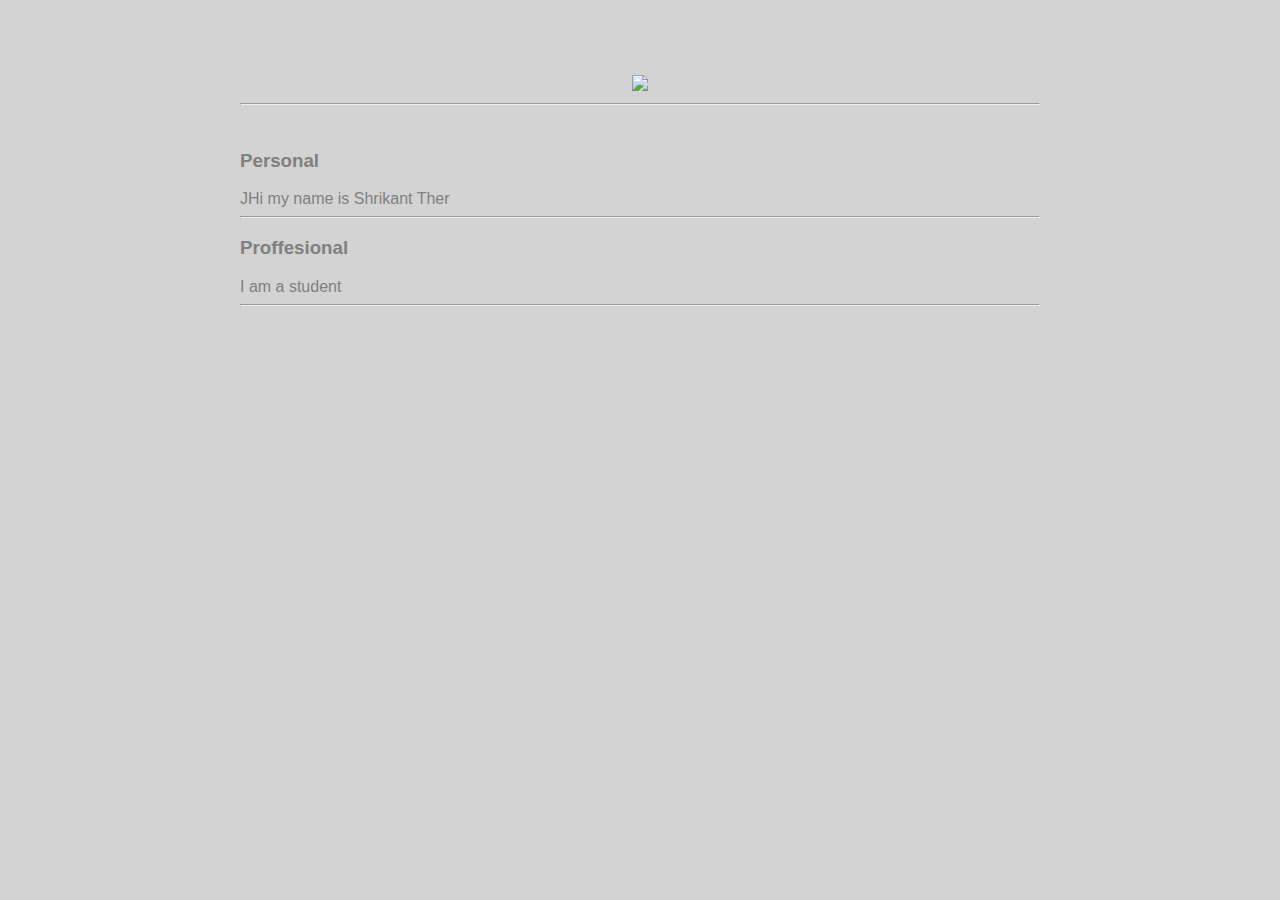
==== ui/index.html @ dc7d0707 "[imad-console] Updates ui/index.html" ====
<!doctype html>
<html>
    <head>
        <link href="/ui/style.css" rel="stylesheet" />
    </head>
    <body>
        <div class="container">
        <div class="center">
            <img id="madi" src="https://pbs.twimg.com/profile_images/378800000514590230/269d83b0e71db70cb38054105c6f6405_bigger.jpeg" class="img-medium"/>
        </div>
        <hr/>
        <br>
        <h3>Personal</h3>
        <div>JHi my name is Shrikant Ther
        </div>
        <hr/>
          <h3>Proffesional</h3>
        <div>I am a student
        </div>
        <hr/>
       <div class="footer">
           
       </div>
        </div>
        
        <script type="text/javascript" src="/ui/main.js">
        </script>
    </body>
</html>
---- ui/style.css ----
body {
    font-family: sans-serif;
    background-color: lightgrey;
    margin-top: 75px;
}

.center {
    text-align: center;
}

.text-big {
    font-size: 300%;
}

.bold {
    font-weight: bold;
}

.img-medium {
    height: 200px;
}
.container
{
    max-width: 800px;
    margin: auto;
    color: gray;
    font-family: sans-serif;
    padding-left: 20px;
    padding-right: 20px;
}
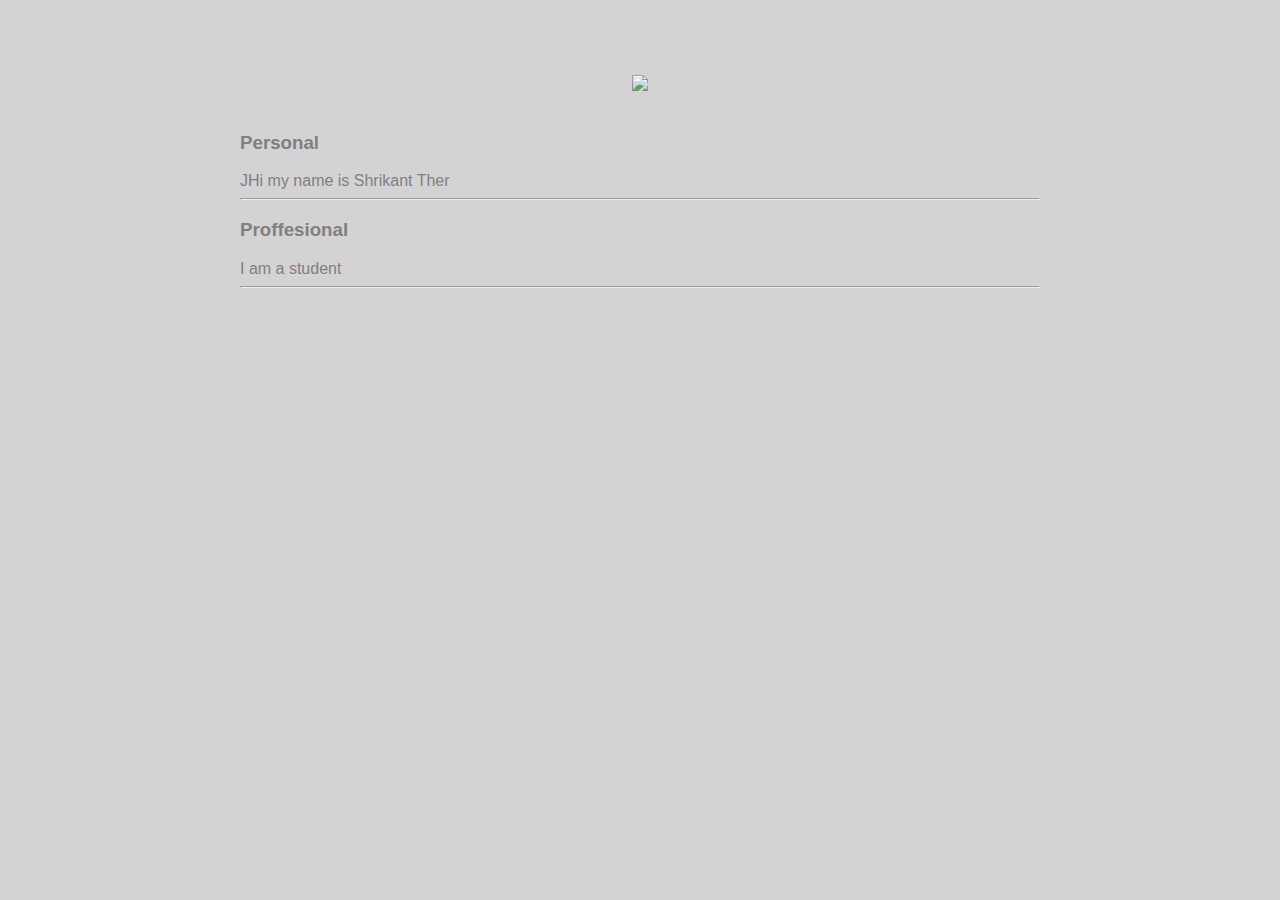
==== commit 50d91570: "[imad-console] Updates ui/index.html" ====
--- a/ui/index.html
+++ b/ui/index.html
@@ -8,7 +8,7 @@
         <div class="center">
             <img id="madi" src="https://pbs.twimg.com/profile_images/378800000514590230/269d83b0e71db70cb38054105c6f6405_bigger.jpeg" class="img-medium"/>
         </div>
-        <hr/>
+      
         <br>
         <h3>Personal</h3>
         <div>JHi my name is Shrikant Ther
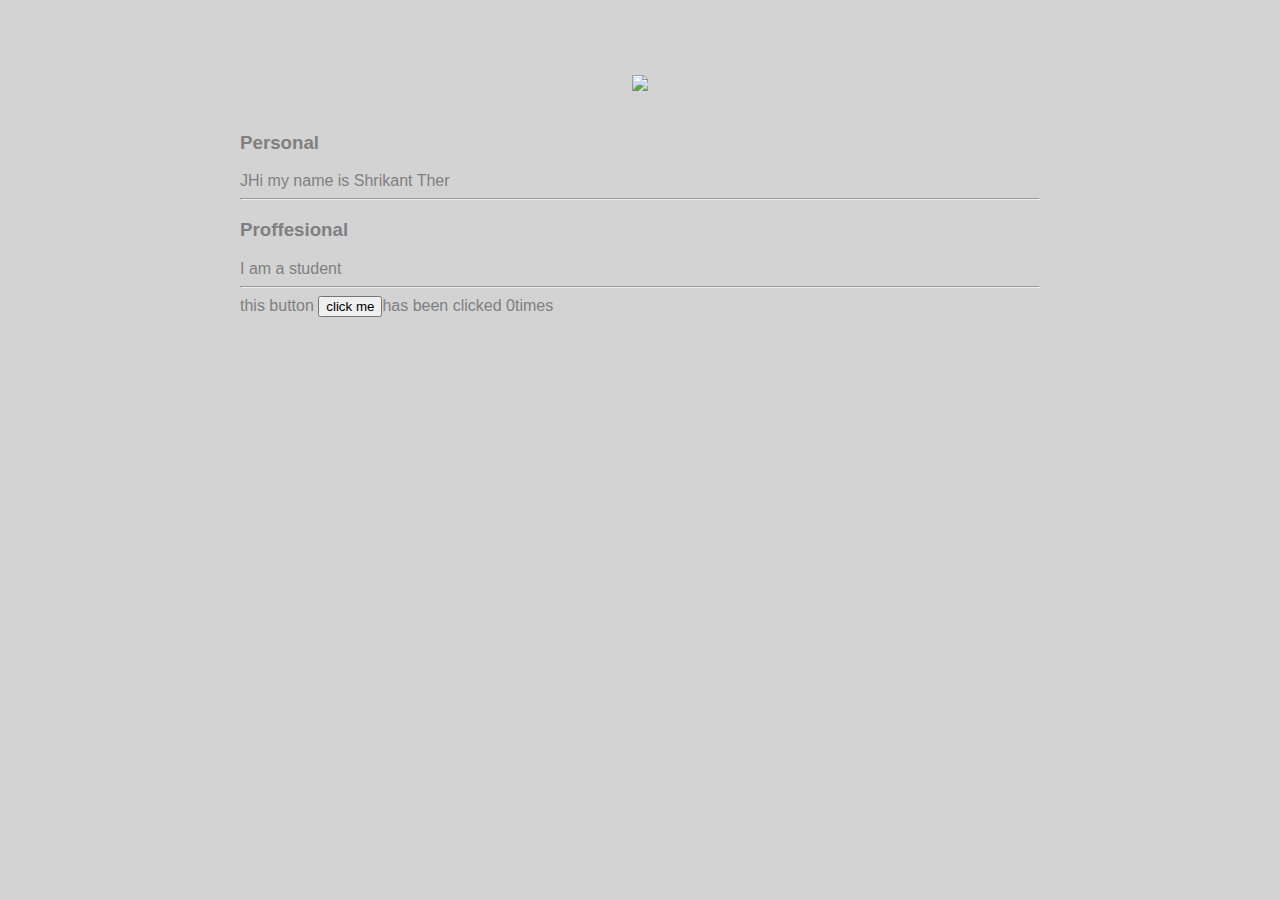
==== commit bed6ab28: "[imad-console] Updates ui/index.html" ====
--- a/ui/index.html
+++ b/ui/index.html
@@ -19,6 +19,7 @@
         </div>
         <hr/>
        <div class="footer">
+           this button <button id="counter">click me</button>has been clicked <span id="count">0</span>times
            
        </div>
         </div>
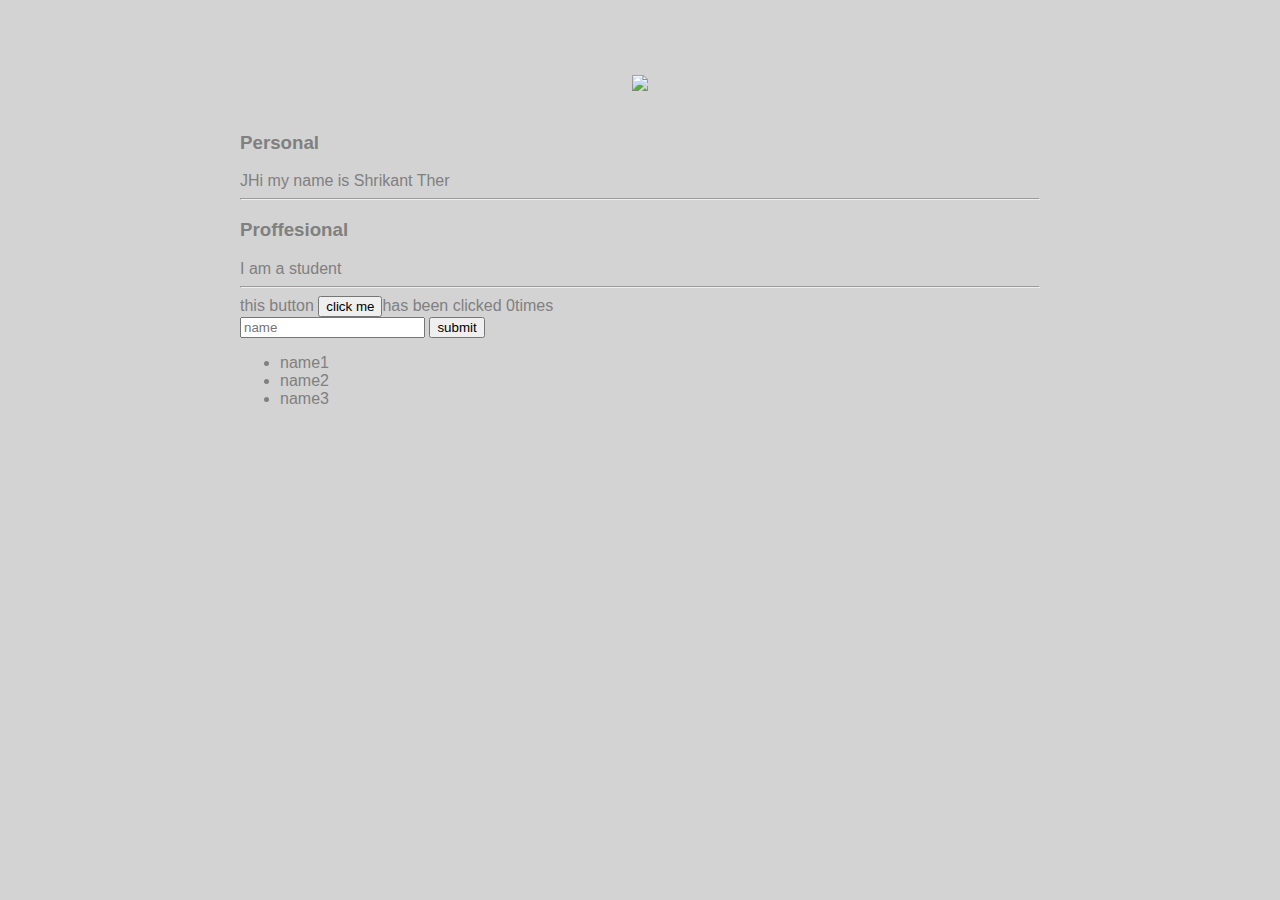
==== commit cc242b26: "[imad-console] Updates ui/index.html" ====
--- a/ui/index.html
+++ b/ui/index.html
@@ -20,6 +20,14 @@
         <hr/>
        <div class="footer">
            this button <button id="counter">click me</button>has been clicked <span id="count">0</span>times
+           <br/>
+           <input type="text" id="name" placeholder="name"></input>
+           <input type="submit" value="submit"></input>
+           <ul>
+              <li>name1</li>
+              <li>name2</li>
+               <li>name3</li>
+           </ul>
            
        </div>
         </div>
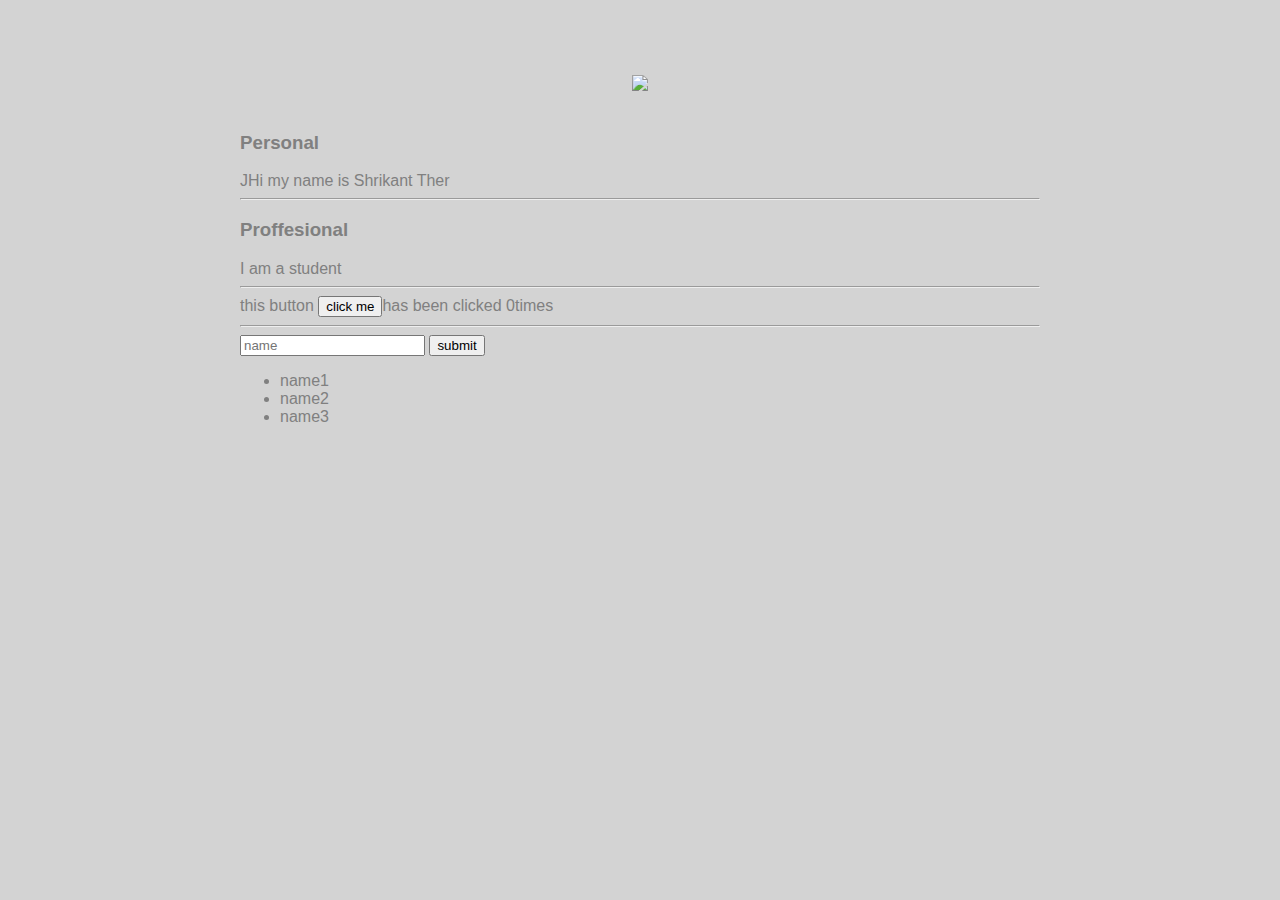
==== commit 00ad82fc: "[imad-console] Updates ui/index.html" ====
--- a/ui/index.html
+++ b/ui/index.html
@@ -20,7 +20,7 @@
         <hr/>
        <div class="footer">
            this button <button id="counter">click me</button>has been clicked <span id="count">0</span>times
-           <br/>
+           <hr/>
            <input type="text" id="name" placeholder="name"></input>
            <input type="submit" value="submit"></input>
            <ul>
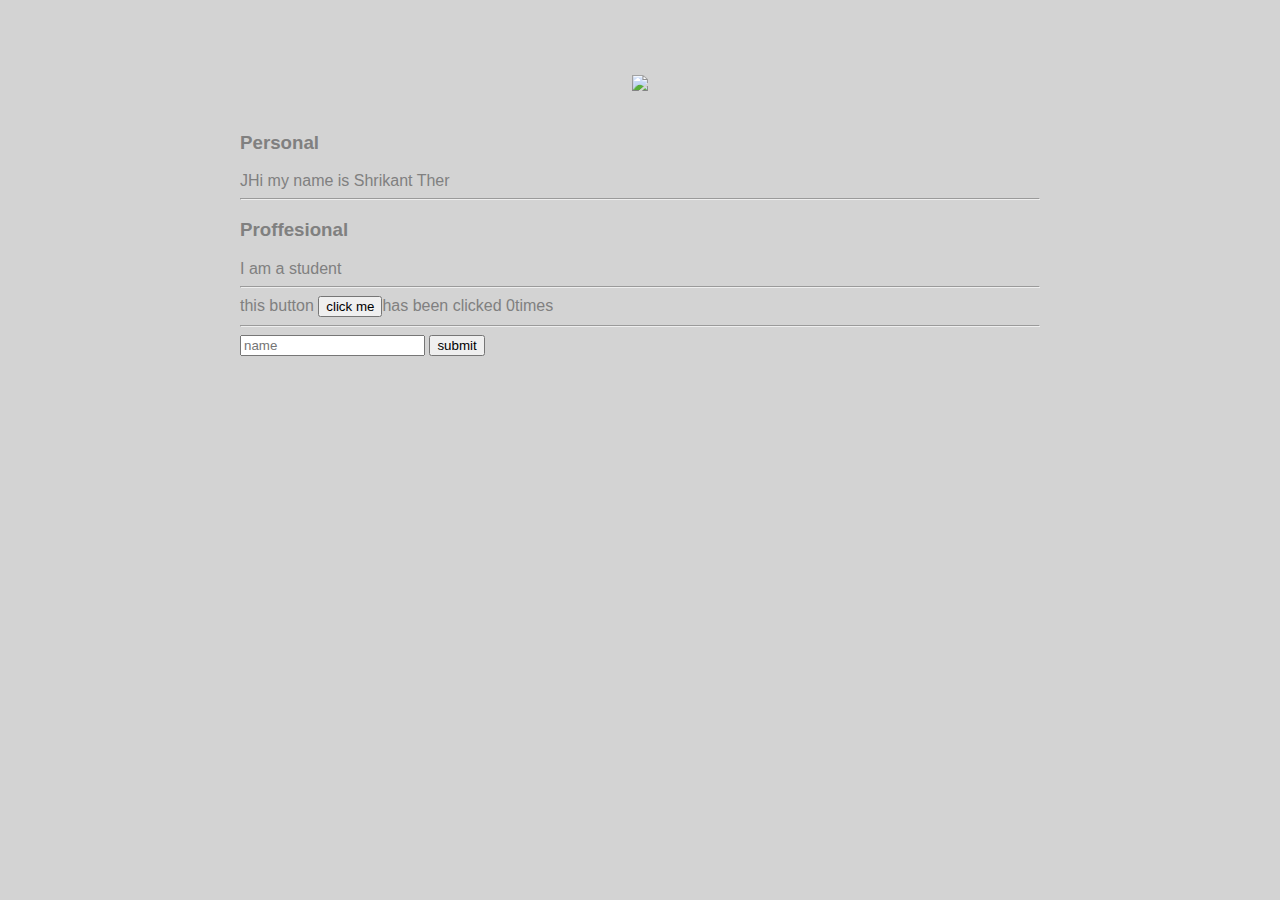
==== commit 1fbb2e0e: "[imad-console] Updates ui/index.html" ====
--- a/ui/index.html
+++ b/ui/index.html
@@ -22,11 +22,9 @@
            this button <button id="counter">click me</button>has been clicked <span id="count">0</span>times
            <hr/>
            <input type="text" id="name" placeholder="name"></input>
-           <input type="submit" value="submit"></input>
-           <ul>
-              <li>name1</li>
-              <li>name2</li>
-               <li>name3</li>
+           <input type="submit" value="submit" id="submit_btn"></input>
+           <ul id="namelist">
+          
            </ul>
            
        </div>
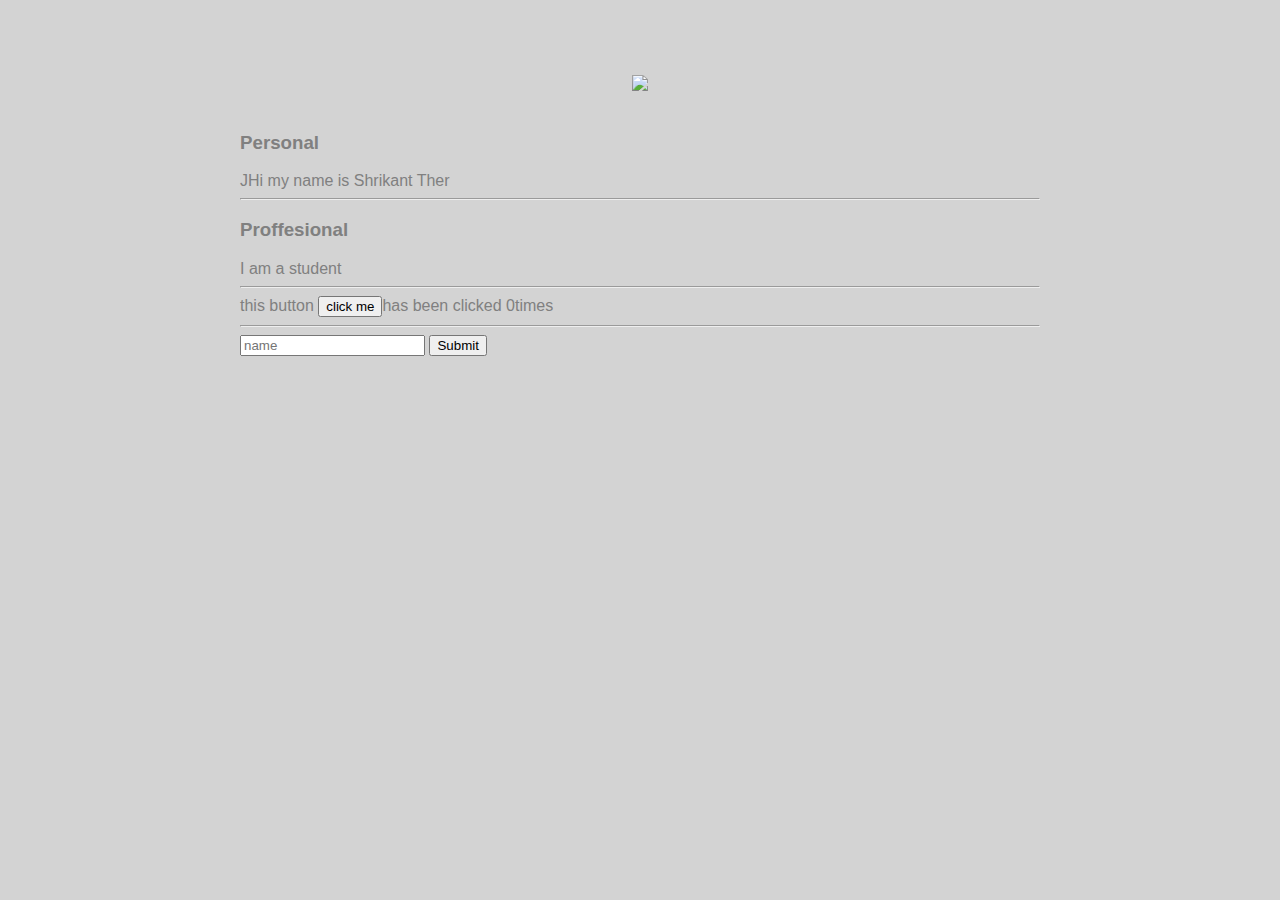
==== commit fb74a0fe: "[imad-console] Updates ui/index.html" ====
--- a/ui/index.html
+++ b/ui/index.html
@@ -22,7 +22,7 @@
            this button <button id="counter">click me</button>has been clicked <span id="count">0</span>times
            <hr/>
            <input type="text" id="name" placeholder="name"></input>
-           <input type="submit" value="submit" id="submit_btn"></input>
+           <input type="submit" value="Submit" id="submit_btn"></input>
            <ul id="namelist">
           
            </ul>
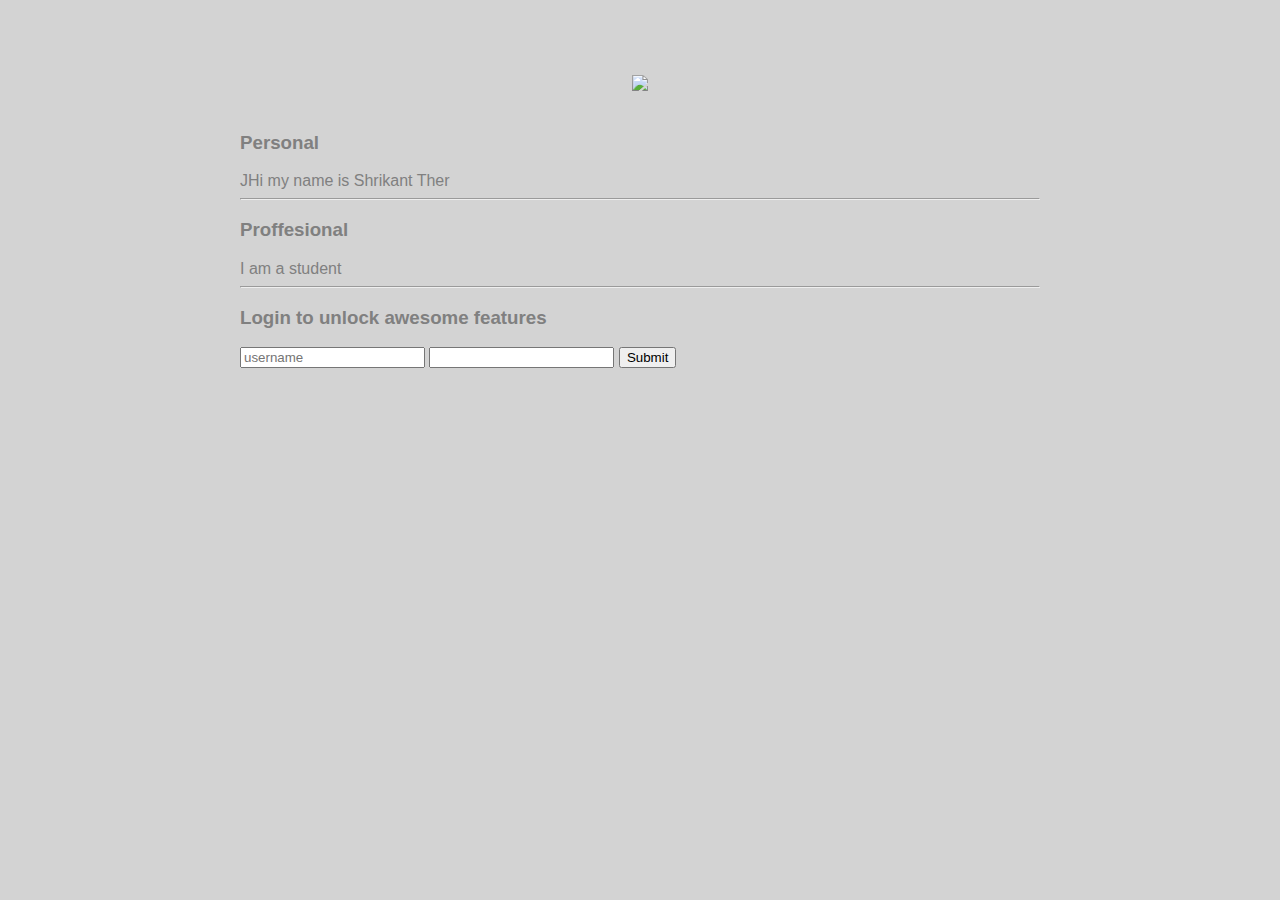
==== commit e1be328e: "[imad-console] Updates ui/index.html" ====
--- a/ui/index.html
+++ b/ui/index.html
@@ -18,15 +18,15 @@
         <div>I am a student
         </div>
         <hr/>
+        <h3>Login to unlock awesome features</h3>
+        <div>
+            <input type="text" id="username" placeholder="username"/>
+            <input type="password" id="password"/>
+      <input type="submit" id="submit_btn"/>
+        </div>
        <div class="footer">
-           this button <button id="counter">click me</button>has been clicked <span id="count">0</span>times
-           <hr/>
-           <input type="text" id="name" placeholder="name"></input>
-           <input type="submit" value="Submit" id="submit_btn"></input>
-           <ul id="namelist">
-          
-           </ul>
-           
+
+         
        </div>
         </div>
         
